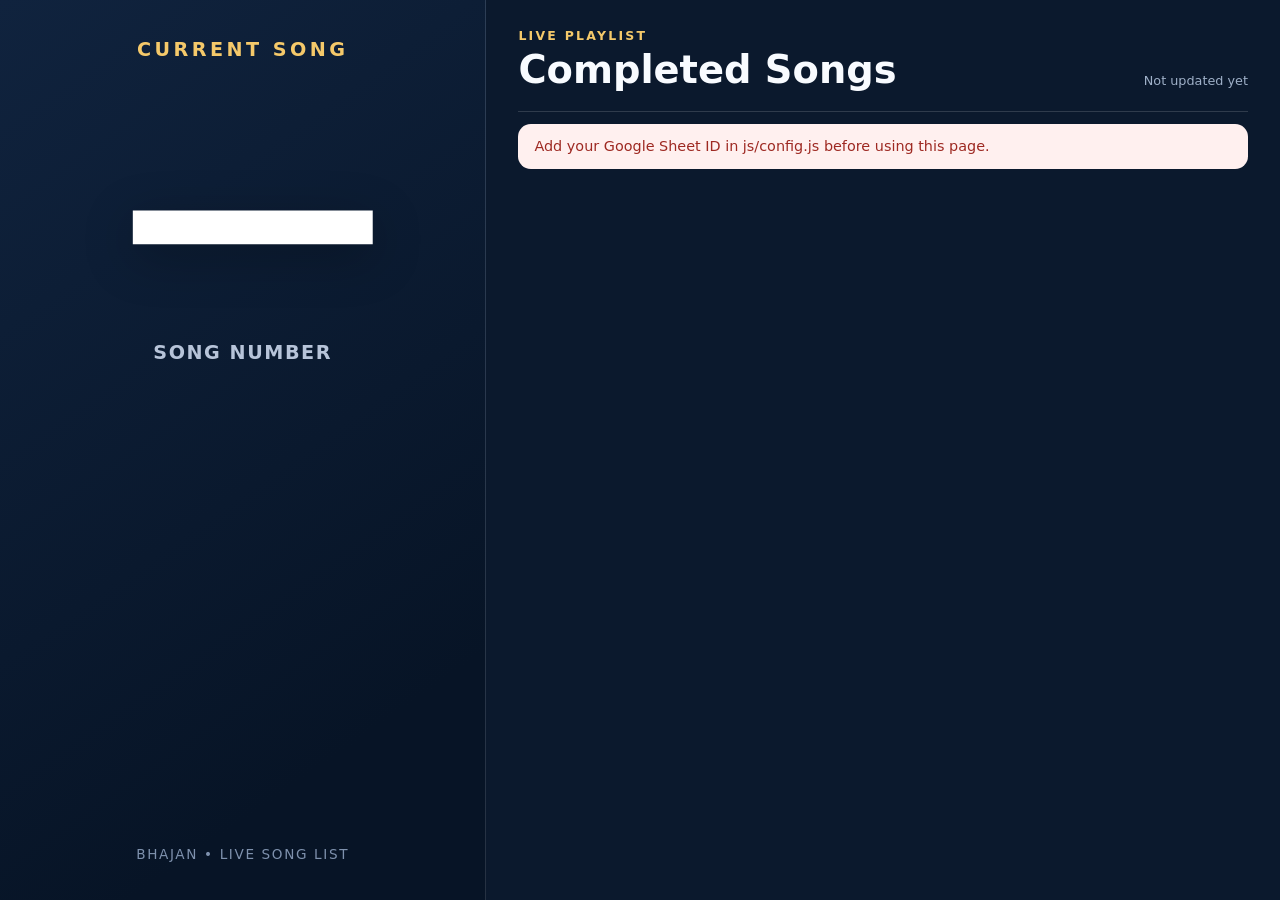
==== index.html @ c7cf6d2f "Add files via upload" ====
<!doctype html>
<html lang="en">
<head>
  <meta charset="utf-8">
  <meta name="viewport" content="width=device-width, initial-scale=1">
  <meta name="theme-color" content="#071426">
  <title>Bhajan — TV Display</title>
  <link rel="stylesheet" href="./css/styles.css">
</head>
<body class="tv-page">
  <main class="tv-layout">
    <!-- Left panel: large number visible from across the room. -->
    <section class="current-panel" aria-label="Current song">
      <div class="eyebrow">CURRENT SONG</div>
      <div id="current-number"
           class="tv-current-number"
           aria-live="polite">—</div>
      <div class="current-caption">Song Number</div>
      <div class="tv-footer">Bhajan • Live song list</div>
    </section>

    <!-- Right panel: scrolling completed songs. -->
    <section class="tv-list-panel" aria-label="Completed songs">
      <header class="tv-list-header">
        <div>
          <div class="eyebrow">LIVE PLAYLIST</div>
          <h1>Completed Songs</h1>
        </div>
        <div id="last-updated" class="updated">
          Not updated yet
        </div>
      </header>

      <div id="status"
           class="status-banner"
           role="status"
           hidden></div>

      <div class="marquee-window">
        <div id="song-list"
             class="marquee-track"
             aria-live="polite"></div>
      </div>
    </section>
  </main>

  <script type="module" src="./js/tv.js"></script>
</body>
</html>
---- css/styles.css ----
/* =========================================================
   Shared colors, reset, and basic status messages
   ========================================================= */
:root {
  color-scheme: light;
  --ink: #172033;
  --muted: #657089;
  --navy: #071426;
  --gold: #f5c96a;
  --line: #e3e8f0;
  --surface: #fff;
  --page: #f4f6fa;
}

* {
  box-sizing: border-box;
}

html {
  min-height: 100%;
}

body {
  margin: 0;
  font-family: Inter, system-ui, -apple-system, BlinkMacSystemFont,
    "Segoe UI", sans-serif;
}

[hidden] {
  display: none !important;
}

.eyebrow {
  margin: 0;
  font-size: .78rem;
  font-weight: 800;
  letter-spacing: .18em;
}

.updated {
  color: var(--muted);
  font-size: .8rem;
  line-height: 1.4;
}

.status-banner {
  padding: .75rem 1rem;
  border-radius: .8rem;
  font-size: .9rem;
  line-height: 1.4;
}

.status-banner[data-kind="error"] {
  color: #9e2922;
  background: #fff0ef;
}

.status-banner[data-kind="warning"] {
  color: #775300;
  background: #fff6df;
}

.status-banner[data-kind="info"] {
  color: #234f86;
  background: #eaf3ff;
}

.empty-state {
  padding: 2rem;
  color: var(--muted);
  text-align: center;
}

/* =========================================================
   TV PAGE
   Designed primarily for 1920 x 1080.
   Left: current song. Right: scrolling completed songs.
   ========================================================= */
.tv-page {
  min-height: 100vh;
  overflow: hidden;
  color: #f8fbff;
  background: var(--navy);
}

.tv-layout {
  display: grid;
  grid-template-columns: minmax(350px, 38%) minmax(0, 62%);
  width: 100%;
  height: 100vh;
  min-height: 600px;
}

.current-panel {
  display: flex;
  flex-direction: column;
  align-items: center;
  justify-content: center;
  padding: 3vw;
  text-align: center;
  background: linear-gradient(145deg, #10233e, #071426 80%);
  border-right: 1px solid rgba(255, 255, 255, .12);
}

.current-panel .eyebrow {
  color: var(--gold);
  font-size: clamp(1rem, 1.5vw, 1.6rem);
}

.tv-current-number {
  margin: 1.2rem 0 .3rem;
  color: #fff;
  font-size: clamp(8rem, 21vw, 24rem);
  font-weight: 900;
  letter-spacing: -.075em;
  line-height: .95;
  font-variant-numeric: tabular-nums;
  text-shadow: 0 12px 50px rgba(0, 0, 0, .28);
}

.current-caption {
  color: #b7c4d9;
  font-size: clamp(1rem, 1.5vw, 1.6rem);
  font-weight: 600;
  letter-spacing: .08em;
  text-transform: uppercase;
}

.tv-footer {
  margin-top: auto;
  padding-top: 2rem;
  color: #7e91ad;
  font-size: .85rem;
  letter-spacing: .12em;
  text-transform: uppercase;
}

.tv-list-panel {
  display: flex;
  min-width: 0;
  flex-direction: column;
  padding: 2.2vw 2.5vw 0;
  background: #0b192d;
}

.tv-list-header {
  display: flex;
  align-items: end;
  justify-content: space-between;
  gap: 1rem;
  padding-bottom: 1.3rem;
  border-bottom: 1px solid rgba(255, 255, 255, .15);
}

.tv-list-header .eyebrow {
  color: var(--gold);
}

.tv-list-header h1 {
  margin: .4rem 0 0;
  font-size: clamp(1.8rem, 3vw, 3.4rem);
  line-height: 1.05;
}

.tv-list-header .updated {
  color: #9fb0c8;
  text-align: right;
}

.tv-list-panel .status-banner {
  margin-top: .8rem;
}

/* The window clips the scrolling content. */
.marquee-window {
  flex: 1;
  min-height: 0;
  overflow: hidden;
  margin-top: 1rem;
  mask-image: linear-gradient(
    to bottom,
    transparent 0,
    #000 3%,
    #000 97%,
    transparent 100%
  );
}

/* The JS supplies the exact travel distance and duration. */
.marquee-track {
  display: flex;
  flex-direction: column;
  will-change: transform;
  animation: marquee-scroll var(--marquee-duration, 30s) linear infinite;
}

.marquee-track:hover,
.marquee-track:focus-within {
  animation-play-state: paused;
}

.marquee-group {
  flex: 0 0 auto;
}

.tv-song-row {
  display: grid;
  grid-template-columns: clamp(4.5rem, 6vw, 7.5rem) minmax(0, 1fr);
  gap: 1.2rem;
  align-items: center;
  min-height: 112px;
  padding: 1.15rem .2rem;
  border-bottom: 1px solid rgba(255, 255, 255, .09);
}

.tv-song-number {
  display: grid;
  place-items: center;
  width: clamp(3.8rem, 5.2vw, 6rem);
  height: clamp(3.8rem, 5.2vw, 6rem);
  border-radius: 1rem;
  color: #151e2d;
  background: var(--gold);
  font-size: clamp(1.8rem, 2.6vw, 3rem);
  font-weight: 900;
  font-variant-numeric: tabular-nums;
}

.tv-song-details {
  min-width: 0;
}

.tv-song-name {
  overflow-wrap: anywhere;
  color: #f6f8fc;
  font-size: clamp(1.35rem, 2vw, 2.35rem);
  font-weight: 750;
  line-height: 1.2;
}

.tv-song-singer {
  margin-top: .35rem;
  color: #a9bad2;
  font-size: clamp(1rem, 1.35vw, 1.55rem);
}

@keyframes marquee-scroll {
  to {
    transform: translateY(calc(-1 * var(--marquee-distance, 0px)));
  }
}

.marquee-track.no-motion {
  animation: none;
}

/* =========================================================
   AUDIENCE PAGE
   Mobile-first layout with responsive song cards.
   ========================================================= */
.audience-page {
  min-height: 100vh;
  color: var(--ink);
  background: var(--page);
}

.audience-shell {
  width: min(100% - 2rem, 820px);
  margin: 0 auto;
  padding: 1.25rem 0 2rem;
}

.audience-header {
  display: flex;
  align-items: center;
  gap: .8rem;
  padding: .4rem 0 1.2rem;
}

.brand-mark {
  display: grid;
  flex: 0 0 3rem;
  place-items: center;
  width: 3rem;
  height: 3rem;
  border-radius: 1rem;
  color: #6e4300;
  background: #ffe6aa;
  font-size: 1.7rem;
}

.brand-copy {
  min-width: 0;
}

.brand-copy .eyebrow {
  color: #a36a08;
  font-size: .68rem;
}

.brand-copy h1 {
  margin: .18rem 0 0;
  font-size: 1.3rem;
}

/* Language selector remains accessible on narrow screens. */
.language-control {
  display: flex;
  flex-direction: column;
  gap: .25rem;
  margin-left: auto;
  color: var(--muted);
  font-size: .72rem;
  font-weight: 700;
}

.language-control select {
  max-width: 8.5rem;
  min-height: 2.65rem;
  padding: 0 .7rem;
  border: 1px solid #d9dfeb;
  border-radius: .8rem;
  color: var(--ink);
  background: #fff;
  font-size: .9rem;
}

/* Current song remains prominent but smaller than the TV number. */
.audience-current {
  display: grid;
  grid-template-columns: 1fr auto;
  align-items: center;
  gap: .15rem 1rem;
  padding: 1.25rem 1.4rem;
  border-radius: 1.25rem;
  color: #fff;
  background: linear-gradient(120deg, #132b4a, #071426);
  box-shadow: 0 12px 30px rgba(15, 34, 62, .12);
}

.current-label {
  color: #d5dfed;
  font-size: 1rem;
  font-weight: 700;
}

.audience-current-number {
  grid-column: 2;
  grid-row: 1 / span 2;
  color: var(--gold);
  font-size: clamp(3.5rem, 17vw, 5.5rem);
  font-weight: 900;
  letter-spacing: -.07em;
  line-height: 1;
  font-variant-numeric: tabular-nums;
}

.audience-current p {
  margin: .2rem 0 0;
  color: #aebed3;
  font-size: .78rem;
}

.list-heading-row {
  display: flex;
  align-items: baseline;
  justify-content: space-between;
  gap: .8rem;
  margin: 1.6rem 0 .8rem;
}

.list-heading-row h2 {
  margin: 0;
  font-size: 1.1rem;
}

.list-heading-row .updated {
  text-align: right;
  font-size: .7rem;
}

.audience-shell > .status-banner {
  margin: .75rem 0;
}

.audience-song-list {
  display: grid;
  gap: .7rem;
}

/* Song number is visually distinct from song and singer details. */
.song-card {
  display: grid;
  grid-template-columns: 3rem minmax(0, 1fr);
  gap: .85rem;
  align-items: start;
  padding: 1rem;
  border: 1px solid var(--line);
  border-radius: 1rem;
  background: var(--surface);
  box-shadow: 0 4px 14px rgba(20, 35, 65, .035);
}

.song-card-number {
  display: grid;
  place-items: center;
  width: 2.8rem;
  min-height: 2.8rem;
  border-radius: .8rem;
  color: #6b4300;
  background: #fff0c9;
  font-size: 1rem;
  font-weight: 900;
  font-variant-numeric: tabular-nums;
}

.song-card-body {
  min-width: 0;
}

.song-card-name {
  margin: .15rem 0 0;
  overflow-wrap: anywhere;
  font-size: 1rem;
  font-weight: 800;
  line-height: 1.4;
}

.song-card-singer {
  margin: .35rem 0 0;
  color: var(--muted);
  font-size: .87rem;
  overflow-wrap: anywhere;
}

.page-footer {
  padding: 1.5rem 0 .5rem;
  color: #8490a4;
  font-size: .78rem;
  text-align: center;
}

/* Tablet and larger audience screens. */
@media (min-width: 700px) {
  .audience-shell {
    padding-top: 2rem;
  }

  .audience-header {
    padding-bottom: 1.5rem;
  }

  .song-card {
    grid-template-columns: 3.4rem minmax(0, 1fr);
    padding: 1.1rem 1.2rem;
  }

  .song-card-number {
    width: 3rem;
    min-height: 3rem;
  }

  .song-card-name {
    font-size: 1.12rem;
  }
}

/* Smaller TV/browser windows. */
@media (max-width: 900px) {
  .tv-layout {
    grid-template-columns: minmax(240px, 34%) minmax(0, 66%);
  }

  .tv-song-row {
    min-height: 88px;
  }
}

/* Stack the TV layout if the TV page is opened on a phone. */
@media (max-width: 640px) {
  .tv-page {
    overflow: auto;
  }

  .tv-layout {
    display: flex;
    height: auto;
    min-height: 100vh;
    flex-direction: column;
  }

  .current-panel {
    min-height: 38vh;
    padding: 1.5rem;
    border-right: 0;
    border-bottom: 1px solid rgba(255, 255, 255, .12);
  }

  .tv-current-number {
    font-size: clamp(6rem, 28vw, 10rem);
  }

  .tv-footer {
    margin-top: 1rem;
    padding-top: .5rem;
  }

  .tv-list-panel {
    min-height: 62vh;
    padding: 1.25rem;
  }

  .tv-list-header h1 {
    font-size: 1.8rem;
  }

  .tv-song-row {
    min-height: 84px;
  }

  .tv-song-name {
    font-size: 1.2rem;
  }
}

/* Respect accessibility settings for reduced motion. */
@media (prefers-reduced-motion: reduce) {
  *,
  *::before,
  *::after {
    scroll-behavior: auto !important;
  }

  .marquee-track {
    animation: none !important;
  }
}
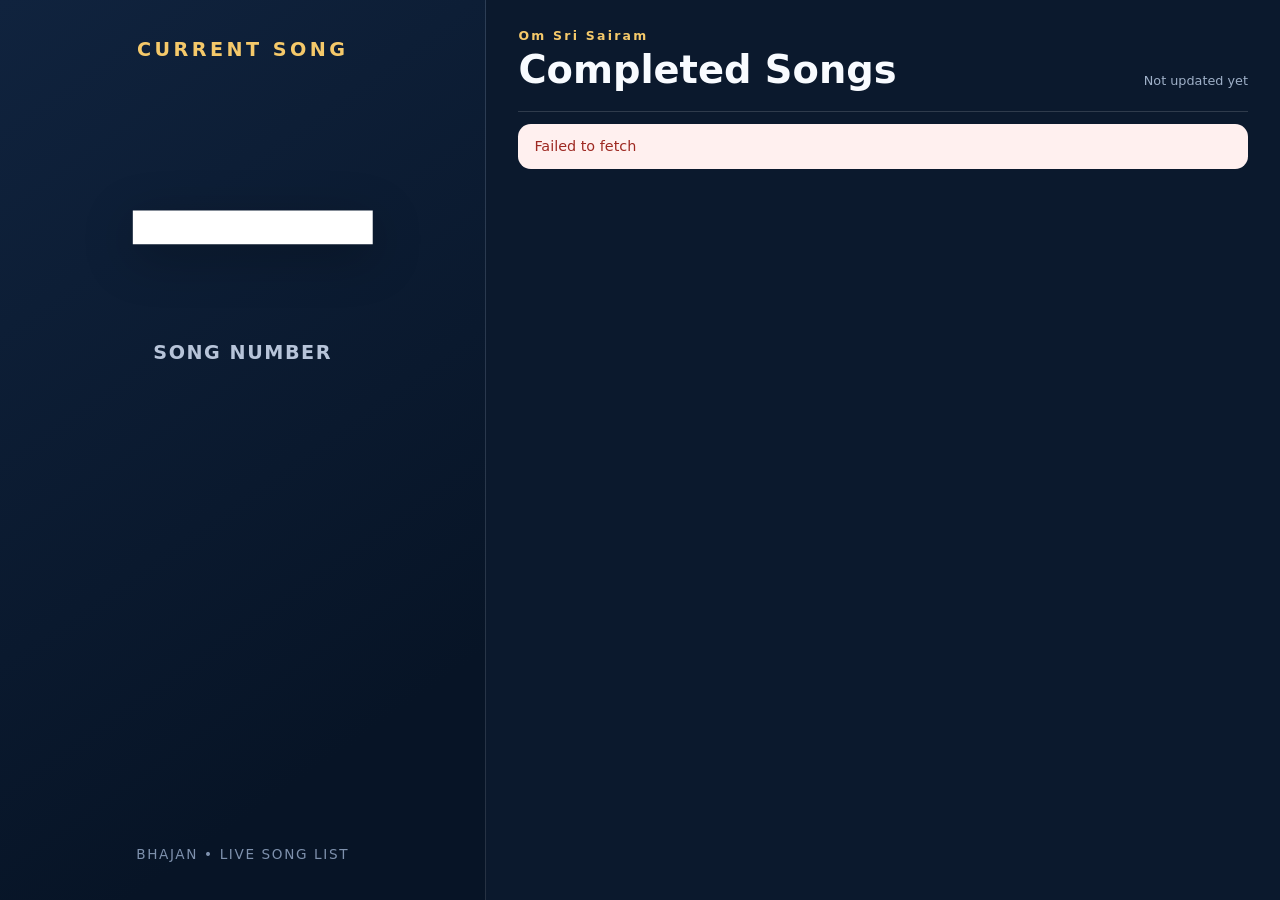
==== commit 1e7f8ac3: "Update index.html" ====
--- a/index.html
+++ b/index.html
@@ -24,7 +24,7 @@
     <section class="tv-list-panel" aria-label="Completed songs">
       <header class="tv-list-header">
         <div>
-          <div class="eyebrow">LIVE PLAYLIST</div>
+          <div class="eyebrow">Om Sri Sairam</div>
           <h1>Completed Songs</h1>
         </div>
         <div id="last-updated" class="updated">
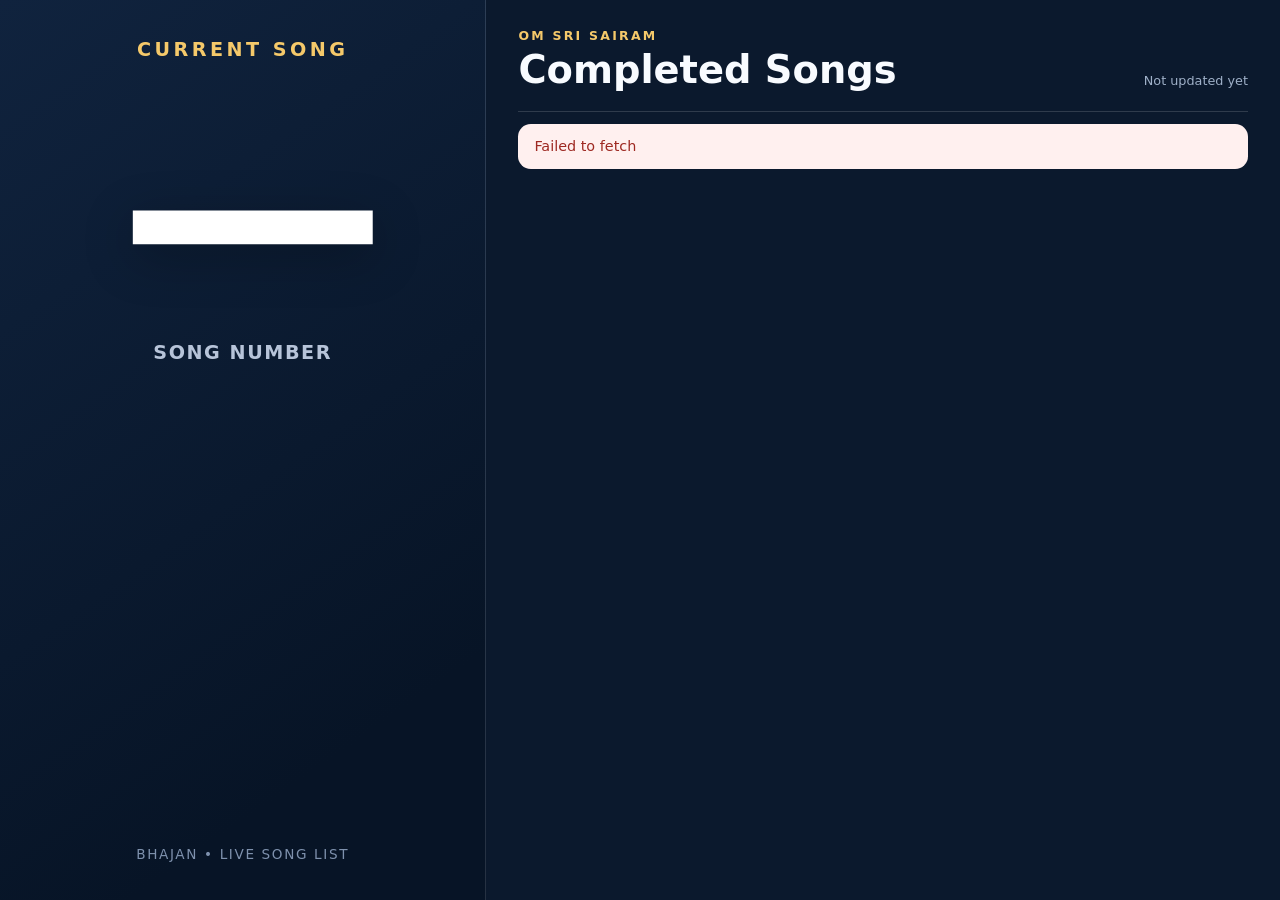
==== commit 6264690f: "Update index.html" ====
--- a/index.html
+++ b/index.html
@@ -24,7 +24,7 @@
     <section class="tv-list-panel" aria-label="Completed songs">
       <header class="tv-list-header">
         <div>
-          <div class="eyebrow">Om Sri Sairam</div>
+          <div class="eyebrow">OM SRI SAIRAM</div>
           <h1>Completed Songs</h1>
         </div>
         <div id="last-updated" class="updated">
